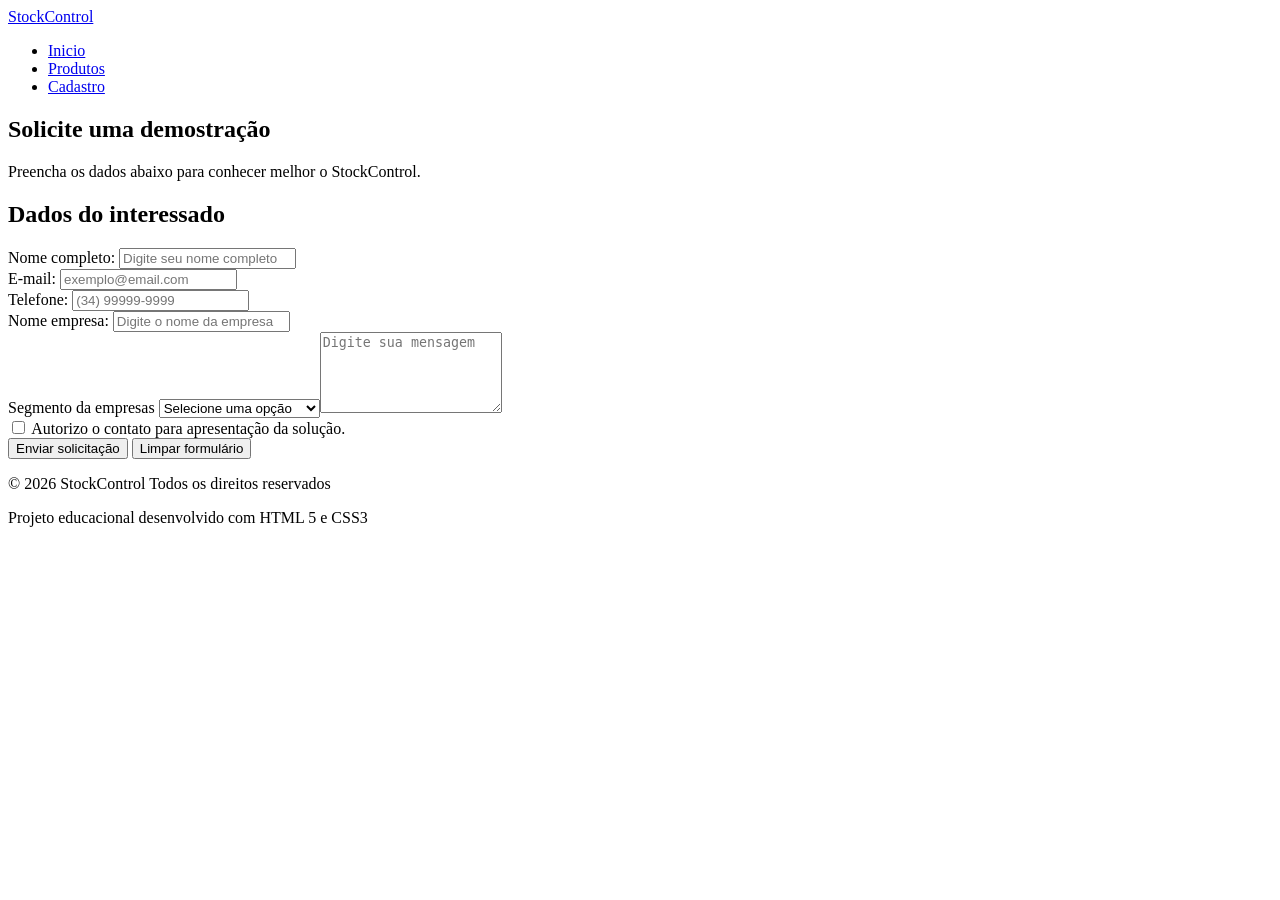
==== cadastro.html @ 86a66630 "criacao do resto da pagina de cadastro" ====
<!DOCTYPE html>
<html lang="pt-br">
<head>
    <meta charset="UTF-8">
    <meta name="viewport" content="width=device-width, initial-scale=1.0">
    <title>Cadastro | StockControl</title>
</head>
<body>
    <!--CABEÇALHO-->
    <header class="cabecalho">
        <div class="container cabecalho_conteudo">
            <a href="index.html">StockControl</a>
            <nav aria-label="menu principal">
                <ul class="menu">
                    <li>
                        <a href="index.html">Inicio</a>
                    </li>
                    <li>
                        <a href="produtos.html">Produtos</a>
                    </li>
                    <li>
                        <a href="cadastro.html" aria-current="page">Cadastro</a>
                    </li>
                </ul>
            </nav>
        </div>
    </header>
    <!--CONTEUDO PRINCIPAL-->
    <main>
        <section class="titulo-pagina">
            <div class="container">
                <h1>Solicite uma demostração</h1>
                <p>
                    Preencha os dados abaixo para conhecer melhor o StockControl.
                </p>
            </div>
        </section>
        <!--Area do formulario-->
        <section class="secao-formulario">
            <div class="container">
                <form class="formulario" action="#" method="post">
                    <h2>Dados do interessado</h2>
                    <!--CAMPO NOME-->
                        <div class="grupo-campo">
                            <label for="nome">
                                Nome completo:
                            </label>
                            <input type="text" name="nome" id="nome" placeholder="Digite seu nome completo" required minlength="3" autocomplete="name">
                        </div>
                       <!--CAMPO E-MAIL-->
                       <div class="grupo-campo">
                            <label for="email">
                                E-mail:
                            </label>
                            <input type="email" name="email" id="email" placeholder="exemplo@email.com" required autocomplete="email">
                       </div> 
                       <!--COMAPO TELEFONE-->
                       <div class="grupo-campo">
                            <label for="telefone">
                                Telefone:
                            </label>
                            <input type="tel" name="telefone" id="telefone" placeholder="(34) 99999-9999" autocomplete="tel">
                       </div>
                       <!--CAMPO EMPRESA-->
                       <div class="grupo-campo">
                        <label for="empresa">
                            Nome empresa:
                        </label>
                        <input type="text" name="empresa" id="emrpesa" placeholder="Digite o nome da empresa" required autocapitalize="organization">
                       </div>
                       <!--CAMPO DE SELEÇÃO-->
                       <div class="grupo-campo">
                        Segmento da empresas
                       </select>
                        <label for="segmento">
                            <select name="segmento" id="segmento" required>
                                <option value="">Selecione uma opção</option>
                                <option value="comercio">comércio</option>
                                <option value="industria">Indústria</option>
                                <option value="servicos">Prestação de serviçoes</option>
                                <option value="outros">Outros</option>
                        </label>
                       </div>
                       <!--CAMPO DE TEXTO-->
                       <div class="grupo-campo">
                        <label for="mensagem">
                            Conte-nos um pouco da sua necessidade:
                        </label>
                        <textarea name="mensagem" id="mensagem" rows="5" placeholder="Digite sua mensagem"></textarea>
                       </div>
                       <!--CAMPO DE AUTORIZAÇÃO-->
                       <div class="grupo-campo">
                        <input type="checkbox" name="autautorizacao" id="autautorizacao" required>
                        <label for="autautorizacao">
                            Autorizo o contato para apresentação da solução.
                        </label>
                       </div>
                       <!--BOTÕES-->
                       <div class="acoes-formulario">
                        <button type="submit" class="botao botao-principal">
                            Enviar solicitação
                        </button>
                        <button type="reset" class="botao botao-limpar">
                            Limpar formulário
                        </button>
                       </div>
                </form>
            </div>
        </section>
    </main>
    <footer class="rodape">
        <div class="container">
            <p>
                &copy; 2026 StockControl
                Todos os direitos reservados
            </p>
            <p>
                Projeto educacional desenvolvido com HTML 5 e CSS3
            </p>
        </div>
    </footer>
</body>
</html>
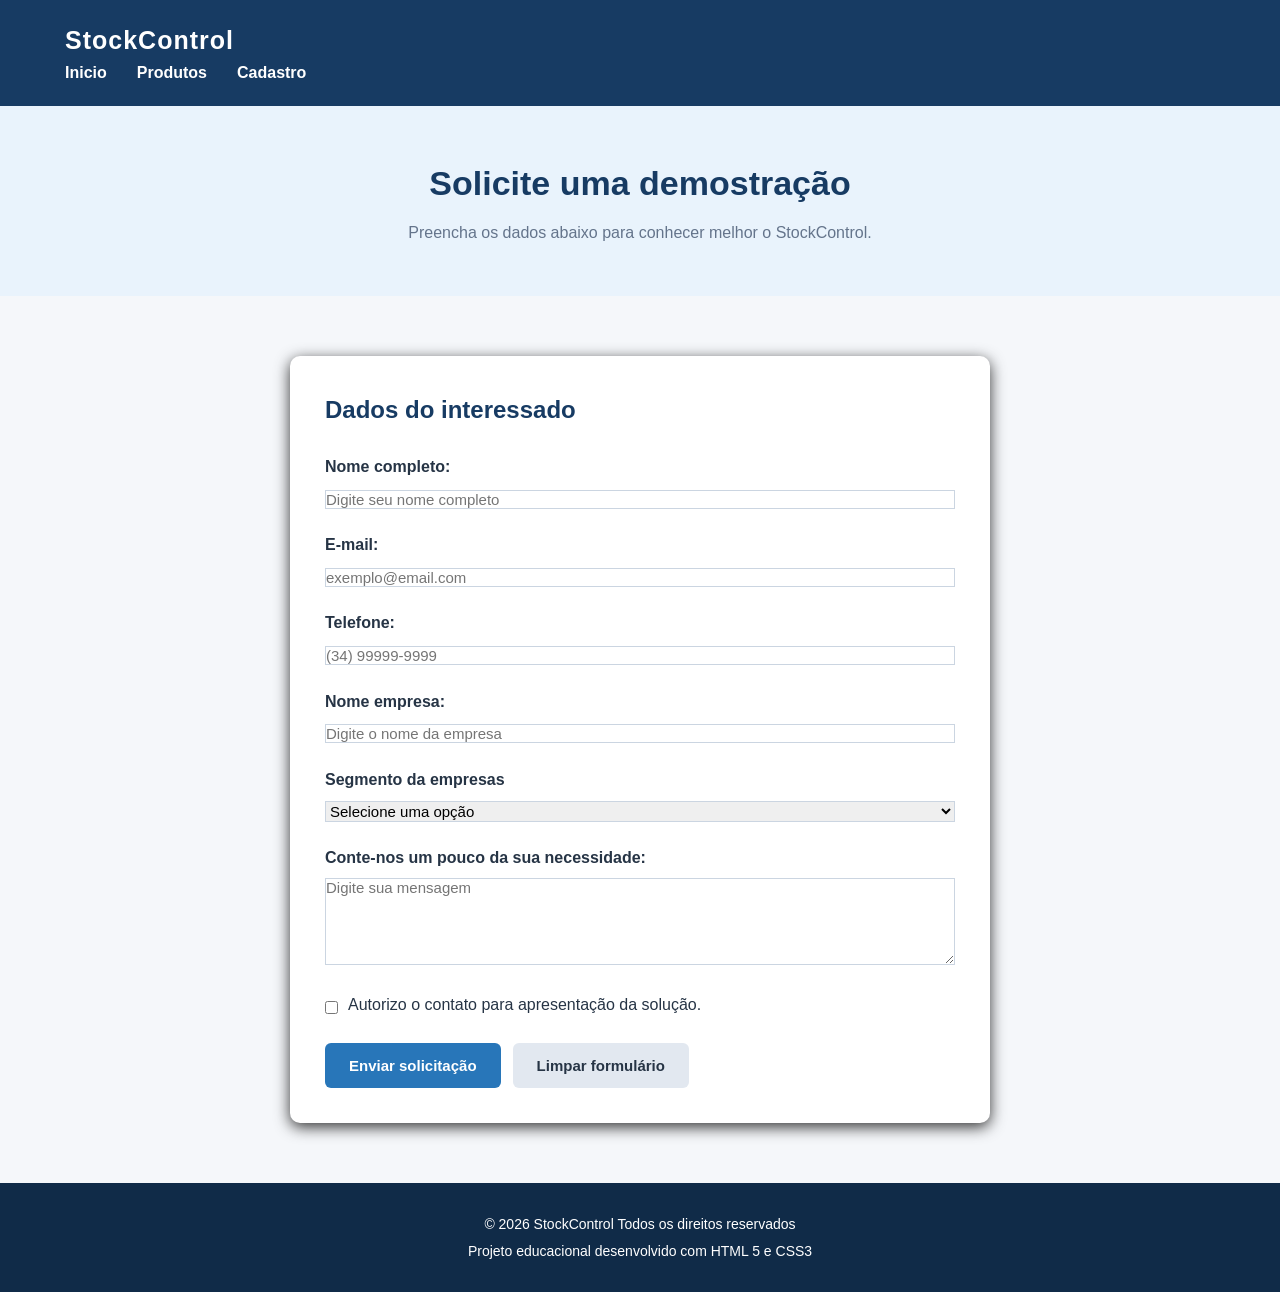
==== commit 449a86cb: "feat: terminando de estilizar os principais itens das paginas" ====
--- a/cadastro.html
+++ b/cadastro.html
@@ -2,6 +2,7 @@
 <html lang="pt-br">
 <head>
     <meta charset="UTF-8">
+    <link rel="stylesheet" href="css/style.css">
     <meta name="viewport" content="width=device-width, initial-scale=1.0">
     <title>Cadastro | StockControl</title>
 </head>
@@ -9,7 +10,7 @@
     <!--CABEÇALHO-->
     <header class="cabecalho">
         <div class="container cabecalho_conteudo">
-            <a href="index.html">StockControl</a>
+            <a href="index.html" class="logo">StockControl</a>
             <nav aria-label="menu principal">
                 <ul class="menu">
                     <li>
@@ -70,16 +71,18 @@
                        </div>
                        <!--CAMPO DE SELEÇÃO-->
                        <div class="grupo-campo">
-                        Segmento da empresas
+                        
                        </select>
                         <label for="segmento">
+                            Segmento da empresas
+                        </label> 
                             <select name="segmento" id="segmento" required>
                                 <option value="">Selecione uma opção</option>
                                 <option value="comercio">comércio</option>
                                 <option value="industria">Indústria</option>
                                 <option value="servicos">Prestação de serviçoes</option>
                                 <option value="outros">Outros</option>
-                        </label>
+                            </select>
                        </div>
                        <!--CAMPO DE TEXTO-->
                        <div class="grupo-campo">
@@ -89,7 +92,7 @@
                         <textarea name="mensagem" id="mensagem" rows="5" placeholder="Digite sua mensagem"></textarea>
                        </div>
                        <!--CAMPO DE AUTORIZAÇÃO-->
-                       <div class="grupo-campo">
+                       <div class="grupo-checkbox">
                         <input type="checkbox" name="autautorizacao" id="autautorizacao" required>
                         <label for="autautorizacao">
                             Autorizo o contato para apresentação da solução.
--- a/css/style.css
+++ b/css/style.css
@@ -0,0 +1,474 @@
+/*variaveis e configurações gerais*/
+
+:root{
+    --cor-principal: #173B63;
+    --cor-segundaria: #2876B9;
+    --cor-destaque: #E9F3FC;
+
+    --cor-texto: #263445;
+    --cor-texto-claro: #64748B;
+
+    --cor-fundo: #f5f7fa;
+    --cor-branco: #FFFFFF;
+
+    --cor-sucesso: #198754;
+    --cor-alerta: #D18A17;
+    --cor-erro: #dc3545;
+    --sombra: 0 4px 15px rgba(0, 0, 0, 0.8);
+
+}
+
+*{
+    margin: 0;
+    padding: 0;
+    box-sizing: border-box;
+}
+
+body{
+    font-family: Arial, Helvetica, sans-serif;
+    color: var(--cor-texto);
+    background-color: var(--cor-fundo);
+    line-height: 1.6;
+}
+
+/*configurações padrão dos links*/
+a{
+    text-decoration: none;
+    color: inherit;
+}
+
+/*imagens não ultrapassem o espço disponível*/
+img{
+    max-width: 100%;
+    display: block  ;
+}
+
+/*classe utilizada para centralizar o conteudo*/
+.container{
+    width: 90%;
+    max-width: 1150px;
+    margin: 0 auto;
+}
+
+/*cabeçalho e menu de navegação*/
+.cabecalho{
+    background-color: var(--cor-principal);
+    color: var(--cor-branco);
+    padding: 20px 0 ;
+}
+
+.cabecalho-conteudo{
+    display: flex;
+    justify-content: space-between;
+    align-items: center;
+    gap: 20px;
+}
+
+/*logo do projeto*/
+.logo{
+    font-size: 25px;
+    font-weight: bold;
+    letter-spacing: 1px;
+}
+
+/*remove os marcadores da lista*/
+.menu{
+    list-style: none;
+    display: flex;
+    gap: 30px;
+}
+
+/*links do menu*/
+.menu a{
+    color:  var(--cor-branco);
+    font-weight: bold;
+    transition: color 0.3s;
+}
+
+/*efeito de transição ao passr o mouse*/
+.menu a:hover, .menu a [aria-current="page"]{
+    color: #a9d7ff;
+}
+
+/*pagina inicial - destaque*/
+.destaque{
+    background-color: var(--cor-destaque);
+    padding: 90px 0;
+}
+
+.destaque-conteudo{
+    display: flex;
+    align-items: center;
+    min-height: 250px;
+}
+
+.destaque-texto{
+    max-width: 700px;
+}
+
+.destaque h1{
+    font-size: 42px;
+    color: var(--cor-principal);
+    line-height: 1.2;
+    margin-bottom: 20px;
+}
+
+.destaque p{
+    font-size: 18px;
+    color: var(--cor-texto-claro);
+    margin-bottom: 30px;
+}
+
+/*Agrupamento dos botões*/
+.botoes{
+    display: flex;
+    flex-wrap: wrap;
+    gap: 15px;
+}
+
+/*botões*/
+.botao{
+    display: inline-block;
+    padding: 12px 22px;
+    border-radius: 6px;
+    font-size: 15px;
+    font-weight: bold;
+    border: 2px solid transparent;
+    cursor: pointer;
+    transition: 0.3s;
+}
+
+/*botão principal*/
+.botao-principal{
+    background-color: var(--cor-segundaria);
+    color: var(--cor-branco);
+}
+
+.botao-principal:hover{
+    background-color: var(--cor-principal);
+}
+
+/*botão segundario*/
+.botao-secundario{
+    border-color: var(--cor-segundaria);
+    color: var(--cor-segundaria);
+}
+
+.botao-secundario:hover{
+    background-color: var(--cor-segundaria);
+    color: var(--cor-branco);
+}
+
+/*botão para limpar o formulario*/
+.botao-limpar{
+    background-color: #e2e8f0;
+    color: var(--cor-texto);
+}
+
+.botao-limpar:hover{
+    background-color: #cdb5e1;
+}
+
+/*seção de  beneficio*/
+.beneficios{
+    padding: 70px 0;
+
+}
+.titulo-secao{
+    text-align: center;
+    margin-bottom: 40px;
+}
+
+.titulo-secao h2{
+    color: var(--cor-principal);
+    font-size: 30px;
+    margin-bottom: 10px;
+}
+
+.titulo-secao p{
+    color: var(--cor-texto-claro);
+}
+
+/*organizar os beneficios em colunas*/
+.beneficios-lista{
+    display: grid;
+    grid-template-columns: repeat(3, 1fr);
+    gap: 25px;
+}
+
+.beneficio{
+    background-color: var(--cor-branco);
+    padding: 30px;
+    border-radius: 10px;
+    box-shadow: var(--sombra);
+}
+
+.beneficio h3{
+    color: var(--cor-segundaria);
+    margin-bottom: 12px;
+}
+
+.beneficio p{
+    color: var(--cor-texto-claro);
+}
+
+/*estilização da chamada para ação*/
+.chamada{
+    background-color: var(--cor-principal);
+    color: var(--cor-branco);
+    padding: 55px 20px;
+    text-align: center;
+}
+
+.chamada h2{
+    font-size: 28px;
+    margin-bottom: 12px;
+}
+
+.chamada p{
+    margin-bottom: 25px;
+}
+
+/*titulo das paginas internas*/
+
+.titulo-pagina{
+    background-color: var(--cor-destaque);
+    padding: 50px 0;
+    text-align: center;
+}
+
+.titulo-pagina h1{
+    color: var(--cor-principal);
+    font-size: 34px;
+    margin-bottom: 10px;
+}
+
+.titulo-pagina p{
+    color: var(--cor-texto-claro);
+
+}
+
+/*estilizar cards produtos*/
+.secao-produtos{
+    padding: 60px 0;
+}
+
+/*grid que organiza os cards*/
+.card-produtos{
+    display: grid;
+    grid-template-columns: 3, 1fr;
+    gap: 25px;
+}
+
+/*estrutura individual do card*/
+.card-produto{
+    background-color: var(--cor-branco);
+    border-radius: 10px;
+    overflow: hidden;
+    box-shadow: var(--sombra);
+    transition: transform 0.3s;
+}
+
+.card-produto:hover{
+    transform: translateY(-5px);
+}
+
+/*imagem do produto*/
+.card-produto img{
+    width: 100%;
+    height: 200px;
+    object-fit: contain;
+    background-color: #F1F5F9;
+    padding: 15px;
+}
+
+/*area de informações do card*/
+.card-conteudo{
+    padding: 22px;
+}
+
+/*categoria do produto*/
+.categoria{
+    color: var(--cor-segundaria);
+    font-size: 13px;
+    font-weight: bold;
+    text-transform: uppercase;
+}
+
+.card-conteudo h2{
+    color: var(--cor-principal);
+    font-size: 21px;
+    margin: 8px 0;
+
+}
+
+.card-conteudo p{
+    color: var(--cor-texto-claro);
+    margin-bottom: 12px;
+}
+
+/*preço do produto*/
+.card-conteudo .preco{
+    color: var(--cor-principal);
+    font-size: 23px;
+    font-weight: bold;
+    margin-top: 15px;
+}
+
+.card-conteudo .quantidade{
+    font-size: 14px;
+}
+
+/*situação do estoque*/
+.status{
+    display: inline-block;
+    padding: 6px 12px;
+    border-radius: 20px;
+    font-size: 12px;
+    font-weight: bold;
+}
+
+.status-desponivel{
+    background-color: #d1fae5;
+    color: var(--cor-sucesso);
+}
+
+.status-baixo{
+    background-color: #fef3c7;
+    color: #92400e;
+}
+
+.status-esgotado{
+    background-color: #fee2e2;
+    color: var(--cor-erro);
+}
+
+/*fromulario*/
+.secao-formulario{
+    padding: 60px 0;
+}
+
+/*caixa principal do formualario*/
+.formulario{
+    background-color: var(--cor-branco);
+    max-width: 700px;
+    margin: 0 auto;
+    padding: 35px;
+    border-radius: 10px;
+    box-shadow: var(--sombra);
+}
+
+.formulario h2{
+    color: var(--cor-principal);
+    margin-bottom: 25px;
+}
+
+/*grupo label e seu campo*/
+.grupo-campo{
+    margin-bottom: 20px;
+}
+
+.grupo-campo label{
+    display: block;
+    font-weight: bold;
+    margin-bottom: 7px
+}
+
+/*estilização do grupo de entrada*/
+.grupo-campo input, .grupo-campo select, .grupo-campo textarea{
+    width: 100%;
+    border: 1px solid #cbd5e1;
+    border-radius: 6pz;
+    font-family: inherit;
+    font-size: 15px;
+}
+
+/*destaque visual no campo*/
+.grupo-campo input:focus, .grupo-campo select:focus, .grupo-campo textarea:focus{
+    outline: 2px solid var(--cor-segundaria);
+    border-color: var(--cor-segundaria);
+}
+
+/*permite redimencionar verticalmente os campos de mensagem*/
+.grupo-campo textarea{
+    resize:vertical;
+}
+
+/*checkbox e seu texto*/
+.grupo-checkbox{
+    display: flex;
+    align-items: center;
+    gap: 10px;
+    margin: 20px 0;
+}
+
+.grupo-checkbox input{
+    margin-top: 5px;
+}
+
+.acoes-formulario{
+    display: flex;
+    flex-wrap: wrap;
+    gap: 12px;
+    margin-top: 25px;
+}
+
+/*rodapé*/
+.rodape{
+    background-color: #102b48;
+    color: var(--cor-branco);
+    padding: 25px 0;
+    text-align: center;
+}
+
+.rodape p{
+    font-size: 14px;
+    margin: 5px 0;
+}
+
+/*ajustes para tablets e telas menores*/
+@media(max-width: 900px){
+    .card-produtos, .beneficios-lista{
+        grid-template-columns: repeat(2, 1fr);
+    }
+}
+/*ajustes para celulares*/
+@media(max-width: 600px){
+    .cabecalho-conteudo{
+        flex-direction: column;
+    }
+
+    .menu{
+        flex-wrap: wrap;
+        justify-content: center;
+        gap: 15px;
+    }
+
+    .destaque h1{
+        font-size: 30px;
+    }
+
+    .destaque{
+        padding: 60px 0;
+    }
+
+    .botoes{
+        flex-direction: column;
+    }
+
+    .botao{
+        text-align: center;
+    }
+
+    .card-produtos, .beneficios-lista{
+        grid-template-columns: 1fr;
+    }
+
+    .formulario{
+        padding: 22px;
+    }
+
+    .titulo-pagina h1{
+        font-size: 27px;
+    }
+}
